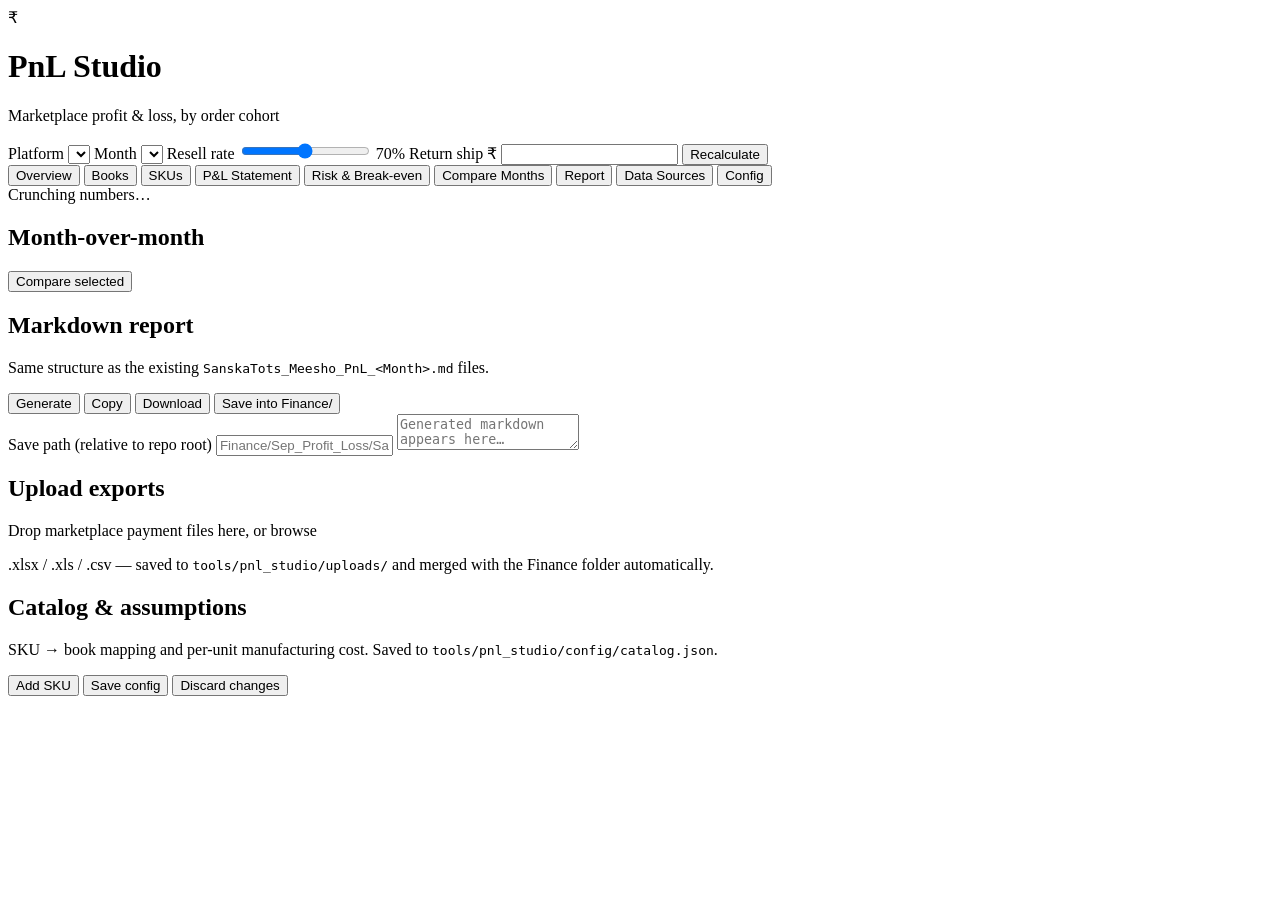
==== tools/pnl_studio/static/index.html @ ca156314 "Tooling" ====
<!DOCTYPE html>
<html lang="en">
<head>
<meta charset="utf-8">
<meta name="viewport" content="width=device-width, initial-scale=1">
<title>PnL Studio — SanskaTots</title>
<link rel="stylesheet" href="/static/styles.css">
</head>
<body>
<header>
  <div class="brand">
    <span class="logo">₹</span>
    <div>
      <h1>PnL Studio</h1>
      <p class="sub">Marketplace profit &amp; loss, by order cohort</p>
    </div>
  </div>
  <div class="controls">
    <label>Platform
      <select id="platform"></select>
    </label>
    <label>Month
      <select id="month"></select>
    </label>
    <label>Resell rate
      <span class="inline">
        <input id="resell" type="range" min="0" max="100" step="5">
        <output id="resellOut">70%</output>
      </span>
    </label>
    <label>Return ship ₹
      <input id="retship" type="number" min="0" step="1" class="num">
    </label>
    <button id="refresh" class="primary">Recalculate</button>
  </div>
</header>

<nav class="tabs" id="tabs">
  <button data-tab="overview" class="active">Overview</button>
  <button data-tab="books">Books</button>
  <button data-tab="skus">SKUs</button>
  <button data-tab="statement">P&amp;L Statement</button>
  <button data-tab="risk">Risk &amp; Break-even</button>
  <button data-tab="compare">Compare Months</button>
  <button data-tab="report">Report</button>
  <button data-tab="data">Data Sources</button>
  <button data-tab="config">Config</button>
</nav>

<div id="banner" class="banner hidden"></div>
<div id="loading" class="loading hidden">Crunching numbers…</div>

<main>
  <section id="tab-overview" class="tab active"></section>
  <section id="tab-books" class="tab"></section>
  <section id="tab-skus" class="tab"></section>
  <section id="tab-statement" class="tab"></section>
  <section id="tab-risk" class="tab"></section>

  <section id="tab-compare" class="tab">
    <div class="card">
      <h2>Month-over-month</h2>
      <div id="compareMonths" class="chips"></div>
      <button id="runCompare" class="primary">Compare selected</button>
    </div>
    <div id="compareOut"></div>
  </section>

  <section id="tab-report" class="tab">
    <div class="card">
      <h2>Markdown report</h2>
      <p class="muted">Same structure as the existing <code>SanskaTots_Meesho_PnL_&lt;Month&gt;.md</code> files.</p>
      <div class="row">
        <button id="genReport" class="primary">Generate</button>
        <button id="copyReport">Copy</button>
        <button id="downloadReport">Download</button>
        <button id="saveReport">Save into Finance/</button>
      </div>
      <label class="wide">Save path (relative to repo root)
        <input id="reportPath" type="text" placeholder="Finance/Sep_Profit_Loss/SanskaTots_Meesho_PnL_September2026.md">
      </label>
      <textarea id="reportText" spellcheck="false" placeholder="Generated markdown appears here…"></textarea>
    </div>
  </section>

  <section id="tab-data" class="tab">
    <div class="card">
      <h2>Upload exports</h2>
      <div id="drop" class="drop">
        <p>Drop marketplace payment files here, or <label class="link">browse<input id="fileInput" type="file" multiple hidden></label></p>
        <p class="muted">.xlsx / .xls / .csv — saved to <code>tools/pnl_studio/uploads/</code> and merged with the Finance folder automatically.</p>
      </div>
      <div id="uploadOut"></div>
    </div>
    <div id="dataOut"></div>
  </section>

  <section id="tab-config" class="tab">
    <div class="card">
      <h2>Catalog &amp; assumptions</h2>
      <p class="muted">SKU → book mapping and per-unit manufacturing cost. Saved to <code>tools/pnl_studio/config/catalog.json</code>.</p>
      <div class="row">
        <button id="addSku">Add SKU</button>
        <button id="saveConfig" class="primary">Save config</button>
        <button id="reloadConfig">Discard changes</button>
      </div>
      <div id="configOut"></div>
    </div>
  </section>
</main>

<script src="/static/app.js"></script>
</body>
</html>
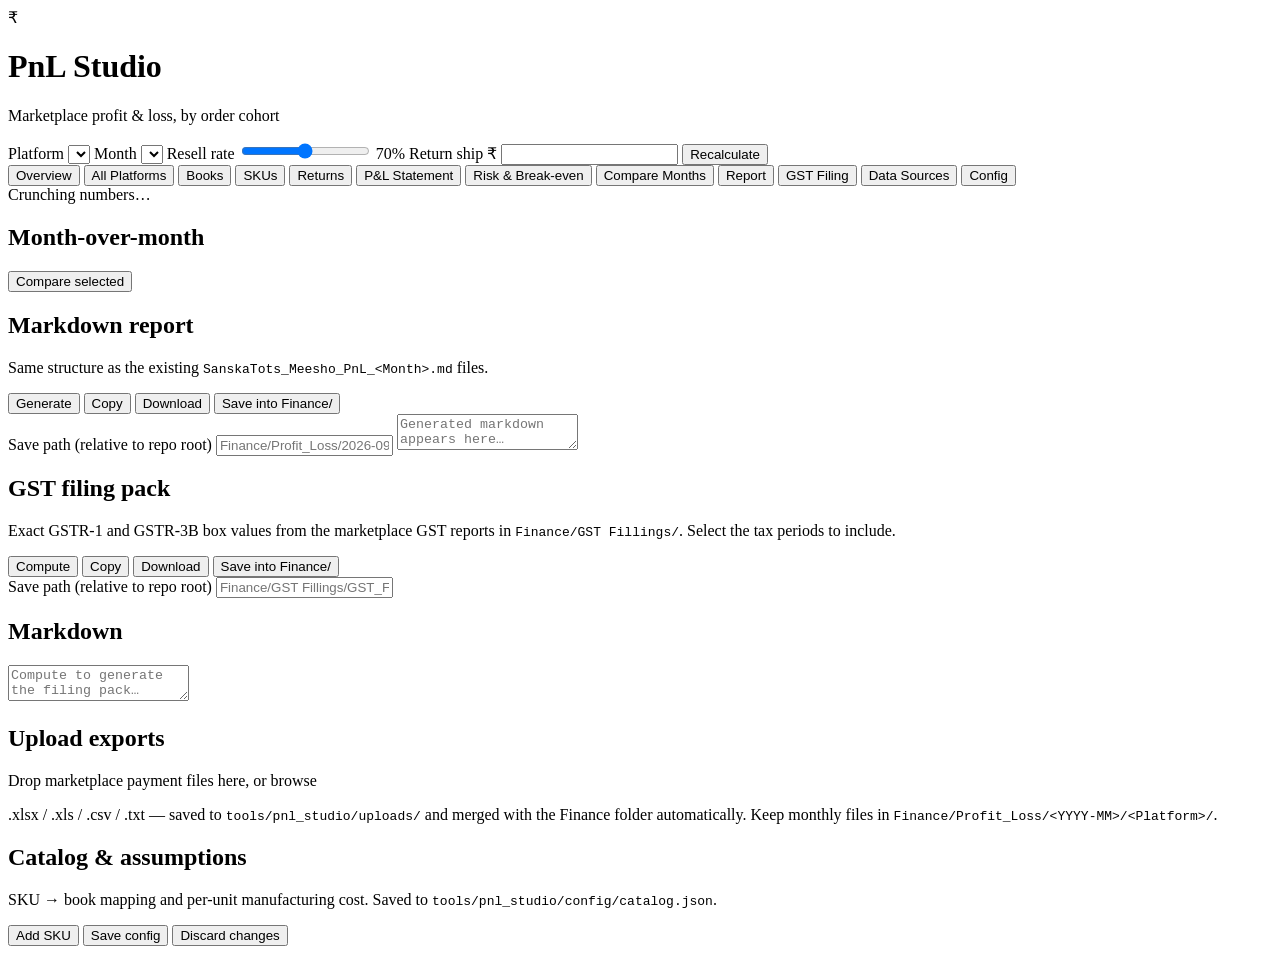
==== commit 9ae5401e: "Tool" ====
--- a/tools/pnl_studio/static/index.html
+++ b/tools/pnl_studio/static/index.html
@@ -37,12 +37,15 @@
 
 <nav class="tabs" id="tabs">
   <button data-tab="overview" class="active">Overview</button>
+  <button data-tab="all">All Platforms</button>
   <button data-tab="books">Books</button>
   <button data-tab="skus">SKUs</button>
+  <button data-tab="returns">Returns</button>
   <button data-tab="statement">P&amp;L Statement</button>
   <button data-tab="risk">Risk &amp; Break-even</button>
   <button data-tab="compare">Compare Months</button>
   <button data-tab="report">Report</button>
+  <button data-tab="gst">GST Filing</button>
   <button data-tab="data">Data Sources</button>
   <button data-tab="config">Config</button>
 </nav>
@@ -52,8 +55,10 @@
 
 <main>
   <section id="tab-overview" class="tab active"></section>
+  <section id="tab-all" class="tab"></section>
   <section id="tab-books" class="tab"></section>
   <section id="tab-skus" class="tab"></section>
+  <section id="tab-returns" class="tab"></section>
   <section id="tab-statement" class="tab"></section>
   <section id="tab-risk" class="tab"></section>
 
@@ -77,9 +82,32 @@
         <button id="saveReport">Save into Finance/</button>
       </div>
       <label class="wide">Save path (relative to repo root)
-        <input id="reportPath" type="text" placeholder="Finance/Sep_Profit_Loss/SanskaTots_Meesho_PnL_September2026.md">
+        <input id="reportPath" type="text" placeholder="Finance/Profit_Loss/2026-09/Reports/SanskaTots_Meesho_PnL_September2026.md">
       </label>
       <textarea id="reportText" spellcheck="false" placeholder="Generated markdown appears here…"></textarea>
+    </div>
+  </section>
+
+  <section id="tab-gst" class="tab">
+    <div class="card">
+      <h2>GST filing pack</h2>
+      <p class="muted">Exact GSTR-1 and GSTR-3B box values from the marketplace GST reports in
+        <code>Finance/GST Fillings/</code>. Select the tax periods to include.</p>
+      <div id="gstPeriods" class="chips"></div>
+      <div class="row">
+        <button id="runGst" class="primary">Compute</button>
+        <button id="copyGst">Copy</button>
+        <button id="downloadGst">Download</button>
+        <button id="saveGst">Save into Finance/</button>
+      </div>
+      <label class="wide">Save path (relative to repo root)
+        <input id="gstPath" type="text" placeholder="Finance/GST Fillings/GST_Filing_Pack_2026-09.md">
+      </label>
+    </div>
+    <div id="gstOut"></div>
+    <div class="card">
+      <h2>Markdown</h2>
+      <textarea id="gstText" spellcheck="false" placeholder="Compute to generate the filing pack…"></textarea>
     </div>
   </section>
 
@@ -88,7 +116,7 @@
       <h2>Upload exports</h2>
       <div id="drop" class="drop">
         <p>Drop marketplace payment files here, or <label class="link">browse<input id="fileInput" type="file" multiple hidden></label></p>
-        <p class="muted">.xlsx / .xls / .csv — saved to <code>tools/pnl_studio/uploads/</code> and merged with the Finance folder automatically.</p>
+        <p class="muted">.xlsx / .xls / .csv / .txt — saved to <code>tools/pnl_studio/uploads/</code> and merged with the Finance folder automatically. Keep monthly files in <code>Finance/Profit_Loss/&lt;YYYY-MM&gt;/&lt;Platform&gt;/</code>.</p>
       </div>
       <div id="uploadOut"></div>
     </div>
